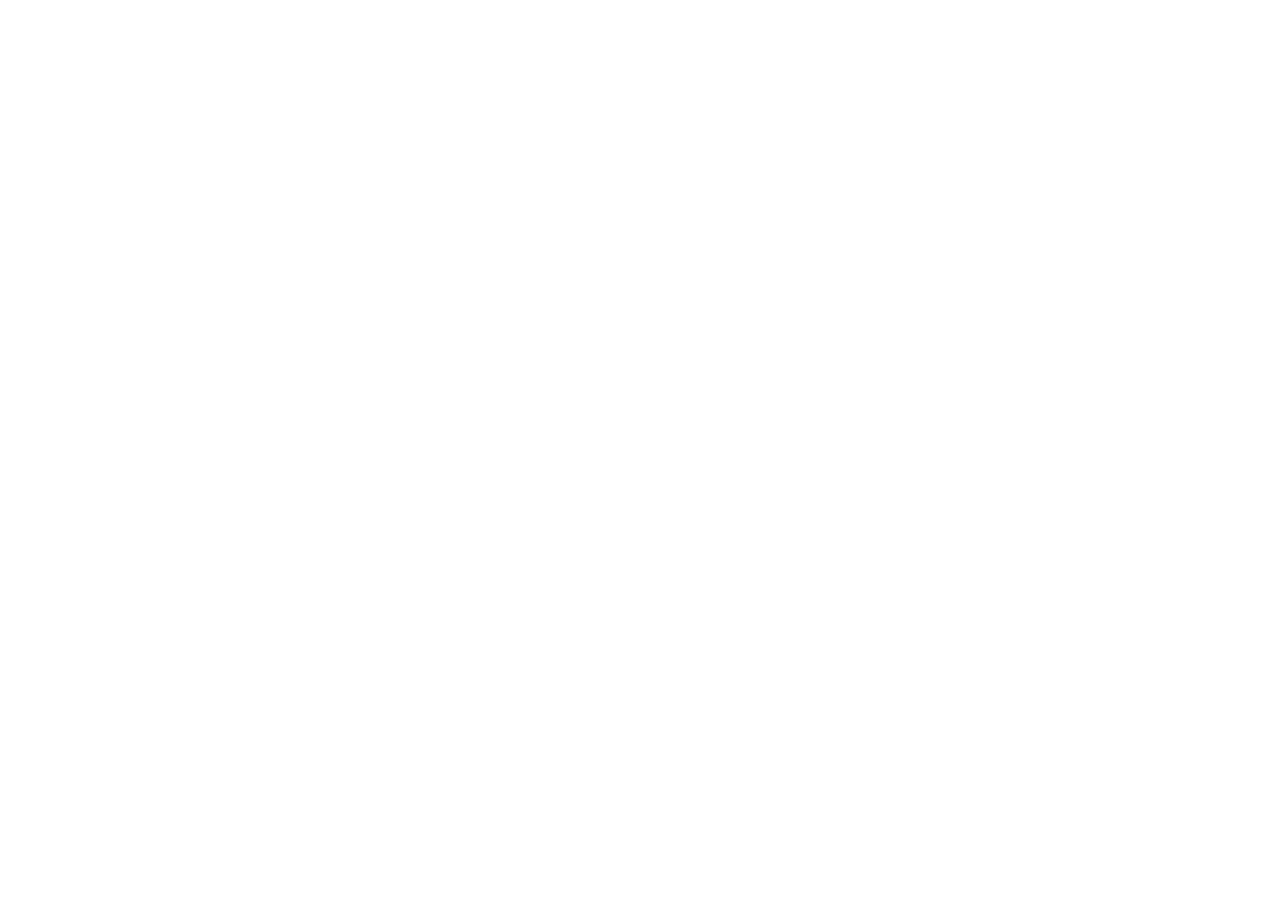
==== index.html @ 80426483 "first commit" ====
<!DOCTYPE html>
<html lang="en">
<head>
    <meta charset="UTF-8">
    <meta http-equiv="X-UA-Compatible" content="IE=edge">
    <meta name="viewport" content="width=device-width, initial-scale=1.0">
    <title>Document</title>
    <link rel="stylesheet" href="CSS/PAGES/home.css">
</head>
<body>
    
</body>
</html>
---- CSS/PAGES/home.css ----
@import "../global.css";
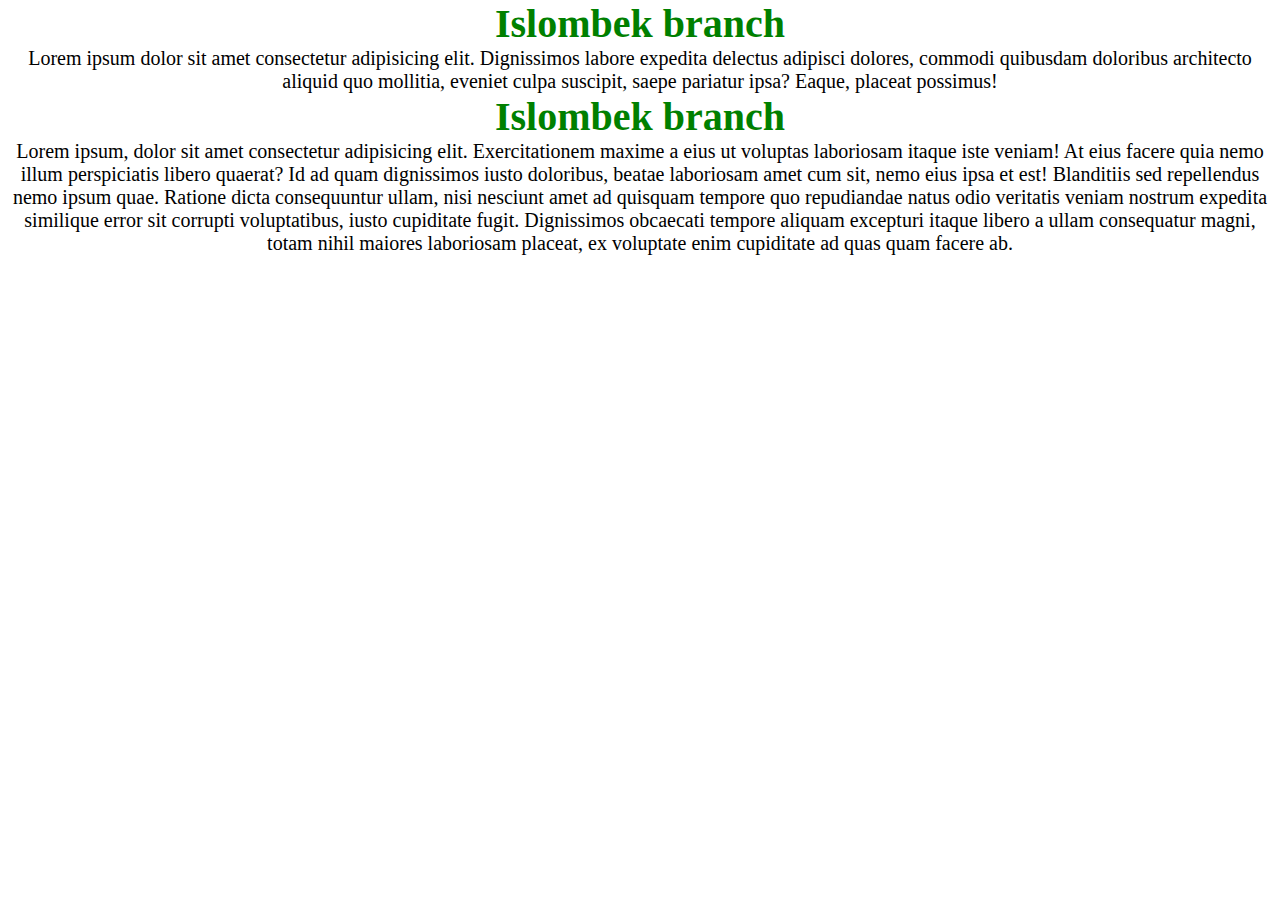
==== commit f67afd7e: "home test" ====
--- a/index.html
+++ b/index.html
@@ -1,13 +1,36 @@
 <!DOCTYPE html>
 <html lang="en">
-<head>
-    <meta charset="UTF-8">
-    <meta http-equiv="X-UA-Compatible" content="IE=edge">
-    <meta name="viewport" content="width=device-width, initial-scale=1.0">
+  <head>
+    <meta charset="UTF-8" />
+    <meta http-equiv="X-UA-Compatible" content="IE=edge" />
+    <meta name="viewport" content="width=device-width, initial-scale=1.0" />
     <title>Document</title>
-    <link rel="stylesheet" href="CSS/PAGES/home.css">
-</head>
-<body>
-    
-</body>
-</html>+    <link rel="stylesheet" href="CSS/PAGES/home.css" />
+  </head>
+  <body>
+    <header>
+      <nav></nav>
+    </header>
+    <main>
+      <section>
+        <h1>Islombek branch</h1>
+        <p>Lorem ipsum dolor sit amet consectetur adipisicing elit. Dignissimos labore expedita delectus adipisci dolores, commodi quibusdam doloribus architecto aliquid quo mollitia, eveniet culpa suscipit, saepe pariatur ipsa? Eaque, placeat possimus!
+        </p>
+      </section>
+    </main>
+    <h1>Islombek branch</h1>
+    <p>
+      Lorem ipsum, dolor sit amet consectetur adipisicing elit. Exercitationem
+      maxime a eius ut voluptas laboriosam itaque iste veniam! At eius facere
+      quia nemo illum perspiciatis libero quaerat? Id ad quam dignissimos iusto
+      doloribus, beatae laboriosam amet cum sit, nemo eius ipsa et est!
+      Blanditiis sed repellendus nemo ipsum quae. Ratione dicta consequuntur
+      ullam, nisi nesciunt amet ad quisquam tempore quo repudiandae natus odio
+      veritatis veniam nostrum expedita similique error sit corrupti
+      voluptatibus, iusto cupiditate fugit. Dignissimos obcaecati tempore
+      aliquam excepturi itaque libero a ullam consequatur magni, totam nihil
+      maiores laboriosam placeat, ex voluptate enim cupiditate ad quas quam
+      facere ab.
+    </p>
+  </body>
+</html>
--- a/CSS/PAGES/home.css
+++ b/CSS/PAGES/home.css
@@ -1 +1,12 @@
 @import "../global.css";
+
+h1 {
+    font-size: 40px;
+    text-align: center;
+    color: green;
+}
+
+p {
+    font-size: 20px;
+    text-align: center;
+}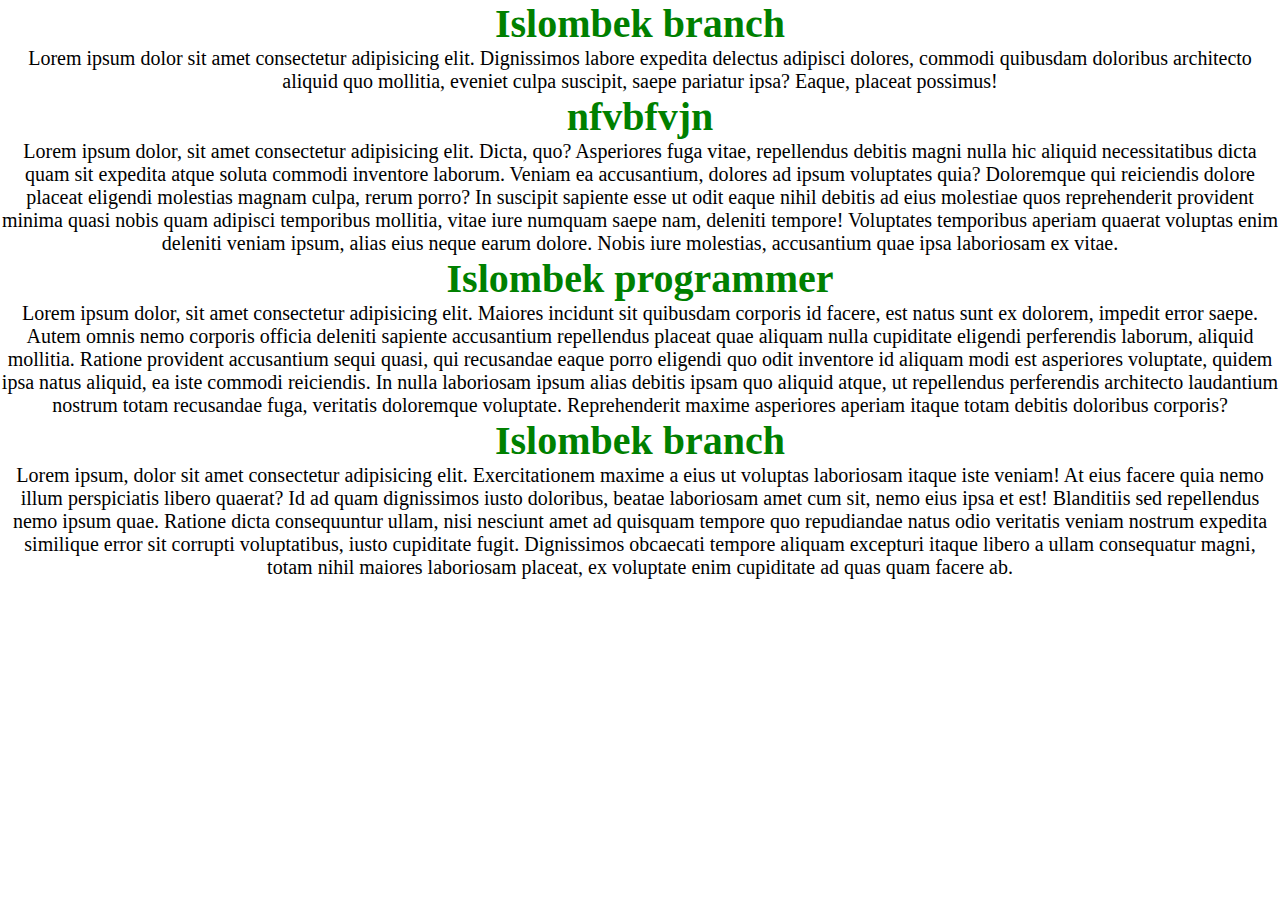
==== commit 33a03446: "programmer" ====
--- a/index.html
+++ b/index.html
@@ -14,7 +14,44 @@
     <main>
       <section>
         <h1>Islombek branch</h1>
-        <p>Lorem ipsum dolor sit amet consectetur adipisicing elit. Dignissimos labore expedita delectus adipisci dolores, commodi quibusdam doloribus architecto aliquid quo mollitia, eveniet culpa suscipit, saepe pariatur ipsa? Eaque, placeat possimus!
+        <p>
+          Lorem ipsum dolor sit amet consectetur adipisicing elit. Dignissimos
+          labore expedita delectus adipisci dolores, commodi quibusdam doloribus
+          architecto aliquid quo mollitia, eveniet culpa suscipit, saepe
+          pariatur ipsa? Eaque, placeat possimus!
+        </p>
+      </section>
+      <section id="islombek">
+        <h1>nfvbfvjn</h1>
+        <p>
+          Lorem ipsum dolor, sit amet consectetur adipisicing elit. Dicta, quo?
+          Asperiores fuga vitae, repellendus debitis magni nulla hic aliquid
+          necessitatibus dicta quam sit expedita atque soluta commodi inventore
+          laborum. Veniam ea accusantium, dolores ad ipsum voluptates quia?
+          Doloremque qui reiciendis dolore placeat eligendi molestias magnam
+          culpa, rerum porro? In suscipit sapiente esse ut odit eaque nihil
+          debitis ad eius molestiae quos reprehenderit provident minima quasi
+          nobis quam adipisci temporibus mollitia, vitae iure numquam saepe nam,
+          deleniti tempore! Voluptates temporibus aperiam quaerat voluptas enim
+          deleniti veniam ipsum, alias eius neque earum dolore. Nobis iure
+          molestias, accusantium quae ipsa laboriosam ex vitae.
+        </p>
+      </section>
+      <section id="programmer">
+        <h1>Islombek programmer</h1>
+        <p>
+          Lorem ipsum dolor, sit amet consectetur adipisicing elit. Maiores
+          incidunt sit quibusdam corporis id facere, est natus sunt ex dolorem,
+          impedit error saepe. Autem omnis nemo corporis officia deleniti
+          sapiente accusantium repellendus placeat quae aliquam nulla cupiditate
+          eligendi perferendis laborum, aliquid mollitia. Ratione provident
+          accusantium sequi quasi, qui recusandae eaque porro eligendi quo odit
+          inventore id aliquam modi est asperiores voluptate, quidem ipsa natus
+          aliquid, ea iste commodi reiciendis. In nulla laboriosam ipsum alias
+          debitis ipsam quo aliquid atque, ut repellendus perferendis architecto
+          laudantium nostrum totam recusandae fuga, veritatis doloremque
+          voluptate. Reprehenderit maxime asperiores aperiam itaque totam
+          debitis doloribus corporis?
         </p>
       </section>
     </main>
